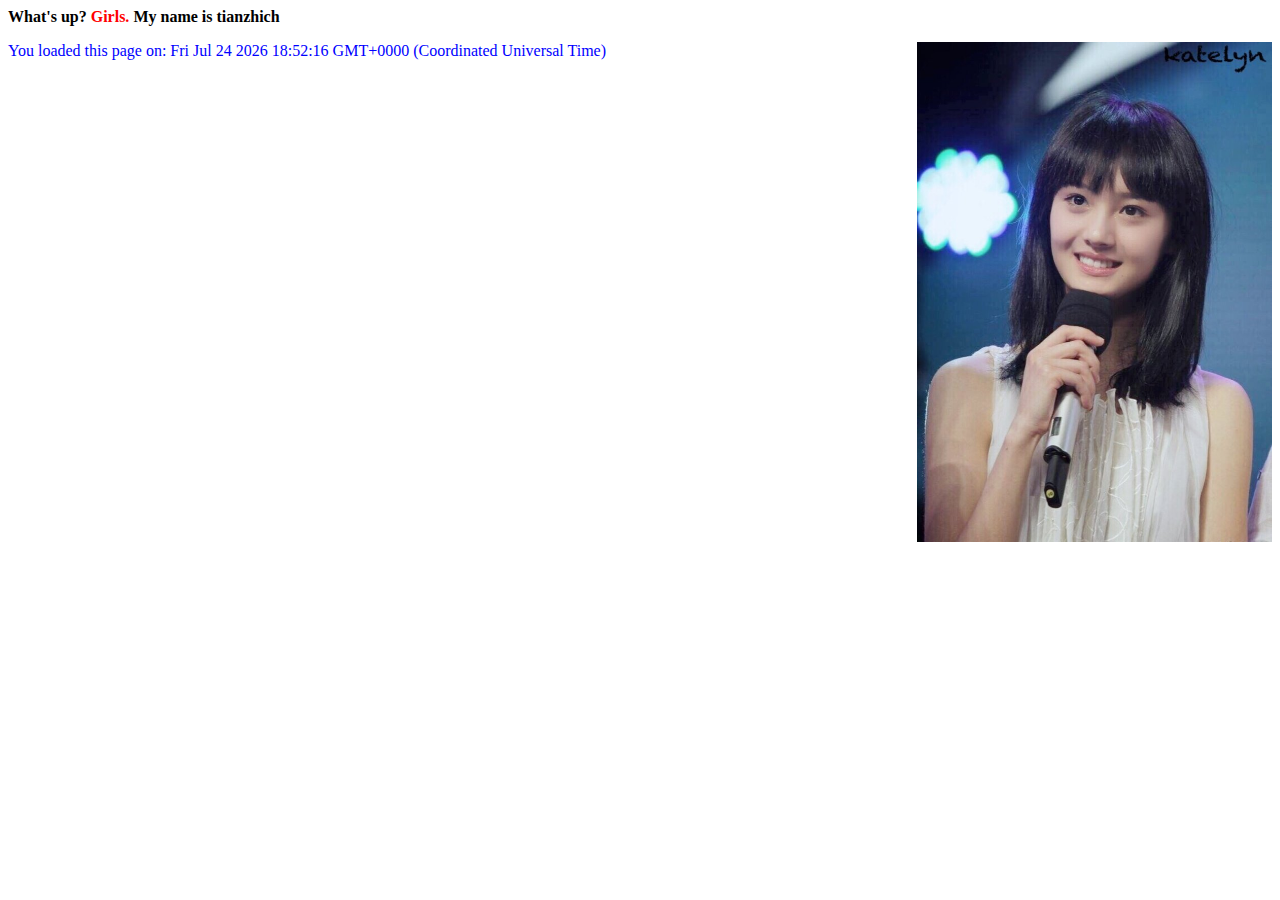
==== async-script/index.html @ 0f544860 "update: 上传4个demo" ====
<html lang="en">

<head>
  <meta charset="UTF-8">
  <meta name="viewport" content="width=device-width, initial-scale=1.0">
  <meta http-equiv="X-UA-Compatible" content="ie=edge">
  <link rel="stylesheet" href="../css/main.css" />
  <title>Critical Rendering Path with async script</title>
</head>

<body>
  <p>What's up? <span>Bros. </span>My name is tianzhich</p>
  <div><img src="../images/xiaoshuang.jpg" alt="小爽-流星雨" height="500"></div>
  <script src="../js/main.js" async></script>
</body>

</html>
---- css/main.css ----
/* // [START full] */

body {
  font-size: 16px
}

p {
  font-weight: bold
}

span {
  color: red
}

p span {
  display: none
}

img {
  float: right
}

/* // [END full] */
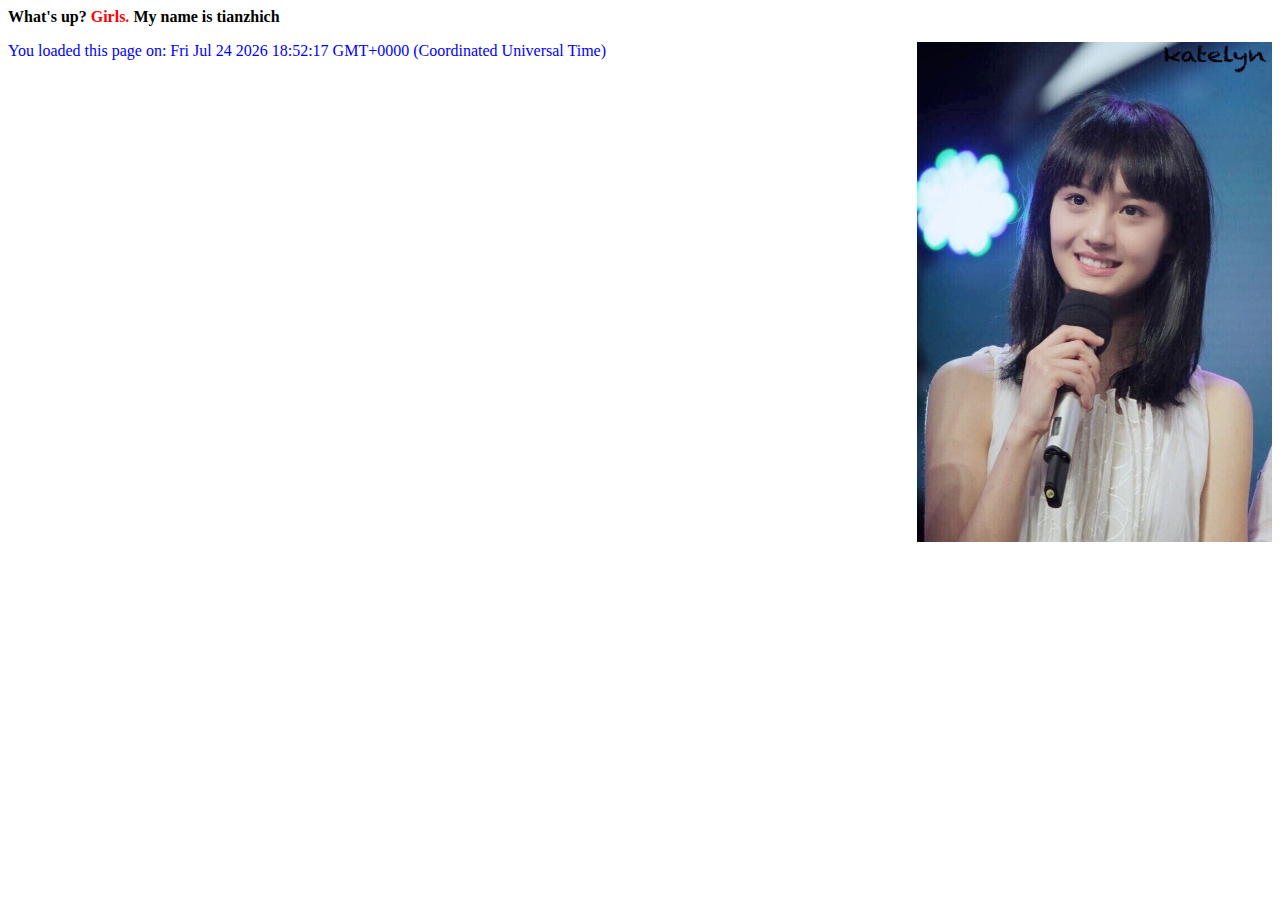
==== commit 1ee86ca0: "update: 完成最终版本" ====
--- a/async-script/index.html
+++ b/async-script/index.html
@@ -5,7 +5,7 @@
   <meta name="viewport" content="width=device-width, initial-scale=1.0">
   <meta http-equiv="X-UA-Compatible" content="ie=edge">
   <link rel="stylesheet" href="../css/main.css" />
-  <title>Critical Rendering Path with async script</title>
+  <title>CRP with async script</title>
 </head>
 
 <body>
